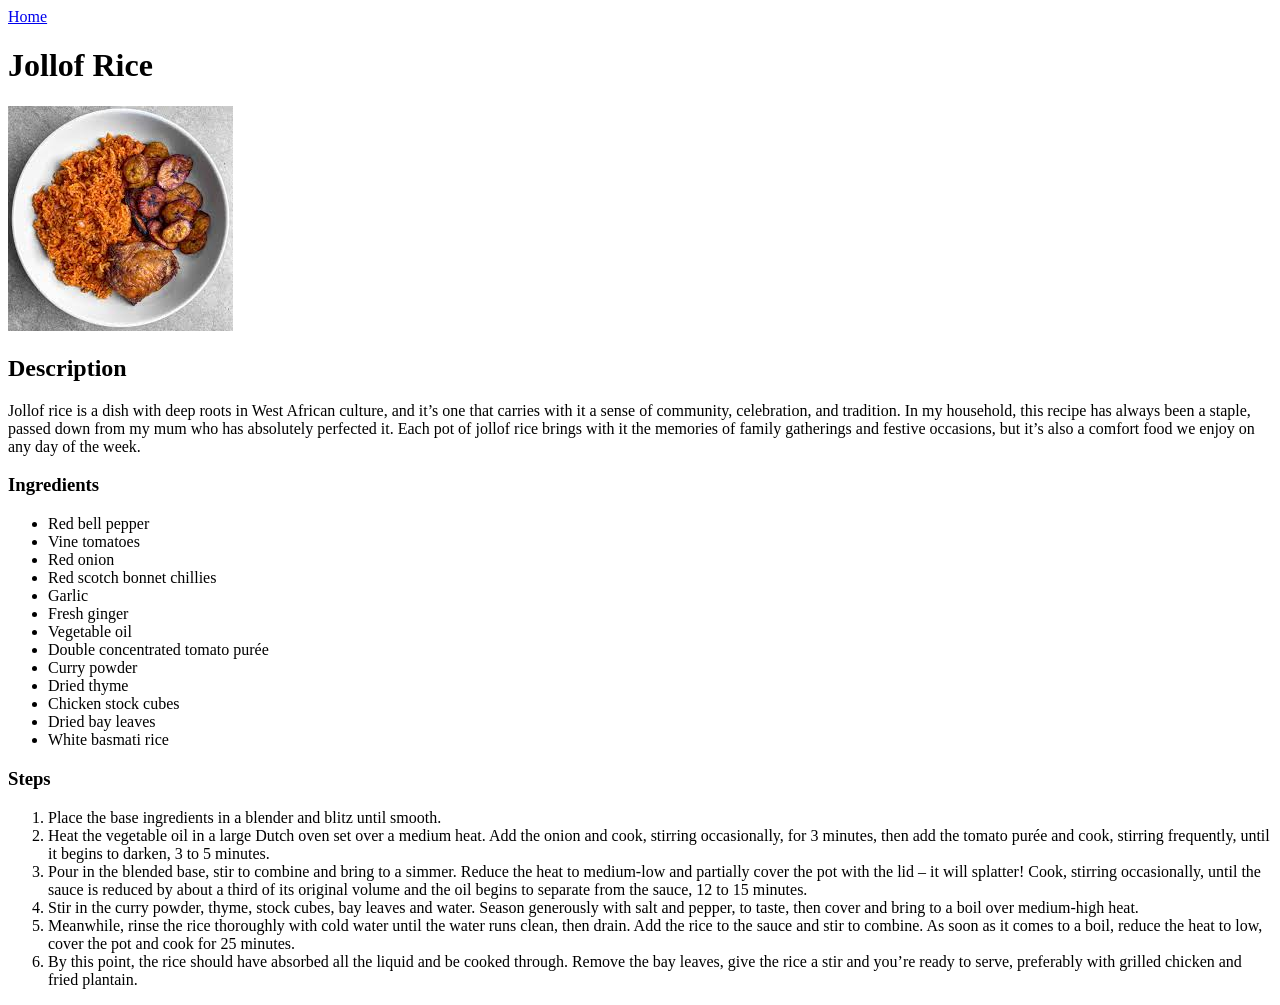
==== recipes/jollofrice.html @ 46b89ba2 "Add contents to the page" ====
<!DOCTYPE html>
<html lang="en">
<head>
    <meta charset="UTF-8">
    <meta name="viewport" content="width=device-width, initial-scale=1.0">
    <title>Document</title>
</head>
<body>
    <a href="../index.html">Home</a>
    <h1>Jollof Rice</h1>
    <img src="../images/jollof rice.jpeg" alt="photo of jollof rice">
    <h2>Description</h2>
    <p>
        Jollof rice is a dish with deep roots in West African culture, and it’s one that carries with it a sense of community, celebration, and tradition. In my household, this recipe has always been a staple, passed down from my mum who has absolutely perfected it. Each pot of jollof rice brings with it the memories of family gatherings and festive occasions, but it’s also a comfort food we enjoy on any day of the week.
    </p>
    <h3>Ingredients</h3>
    <ul>
        <li>Red bell pepper</li>
        <li>Vine tomatoes</li>
        <li>Red onion</li>
        <li>Red scotch bonnet chillies</li>
        <li>Garlic</li>
        <li>Fresh ginger</li>
        <li>Vegetable oil</li>
        <li>Double concentrated tomato purée </li>
        <li>Curry powder</li>
        <li>Dried thyme</li>
        <li>Chicken stock cubes</li>
        <li>Dried bay leaves</li>
        <li>White basmati rice</li>
    </ul>
    <h3>Steps</h3>
    <ol>
        <li>
            Place the base ingredients in a blender and blitz until smooth.
        </li>
        <li>
            Heat the vegetable oil in a large Dutch oven set over a medium heat. Add the onion and cook, stirring occasionally, for 3 minutes, then add the tomato purée and cook, stirring frequently, until it begins to darken, 3 to 5 minutes.
        </li>
        <li>
            Pour in the blended base, stir to combine and bring to a simmer. Reduce the heat to medium-low and partially cover the pot with the lid – it will splatter! Cook, stirring occasionally, until the sauce is reduced by about a third of its original volume and the oil begins to separate from the sauce, 12 to 15 minutes.
        </li>
        <li>
            Stir in the curry powder, thyme, stock cubes, bay leaves and water. Season generously with salt and pepper, to taste, then cover and bring to a boil over medium-high heat.
        </li>
        <li>
            Meanwhile, rinse the rice thoroughly with cold water until the water runs clean, then drain. Add the rice to the sauce and stir to combine. As soon as it comes to a boil, reduce the heat to low, cover the pot and cook for 25 minutes.
        </li>
        <li>
            By this point, the rice should have absorbed all the liquid and be cooked through. Remove the bay leaves, give the rice a stir and you’re ready to serve, preferably with grilled chicken and fried plantain.
        </li>
    </ol>
</body>
</html>
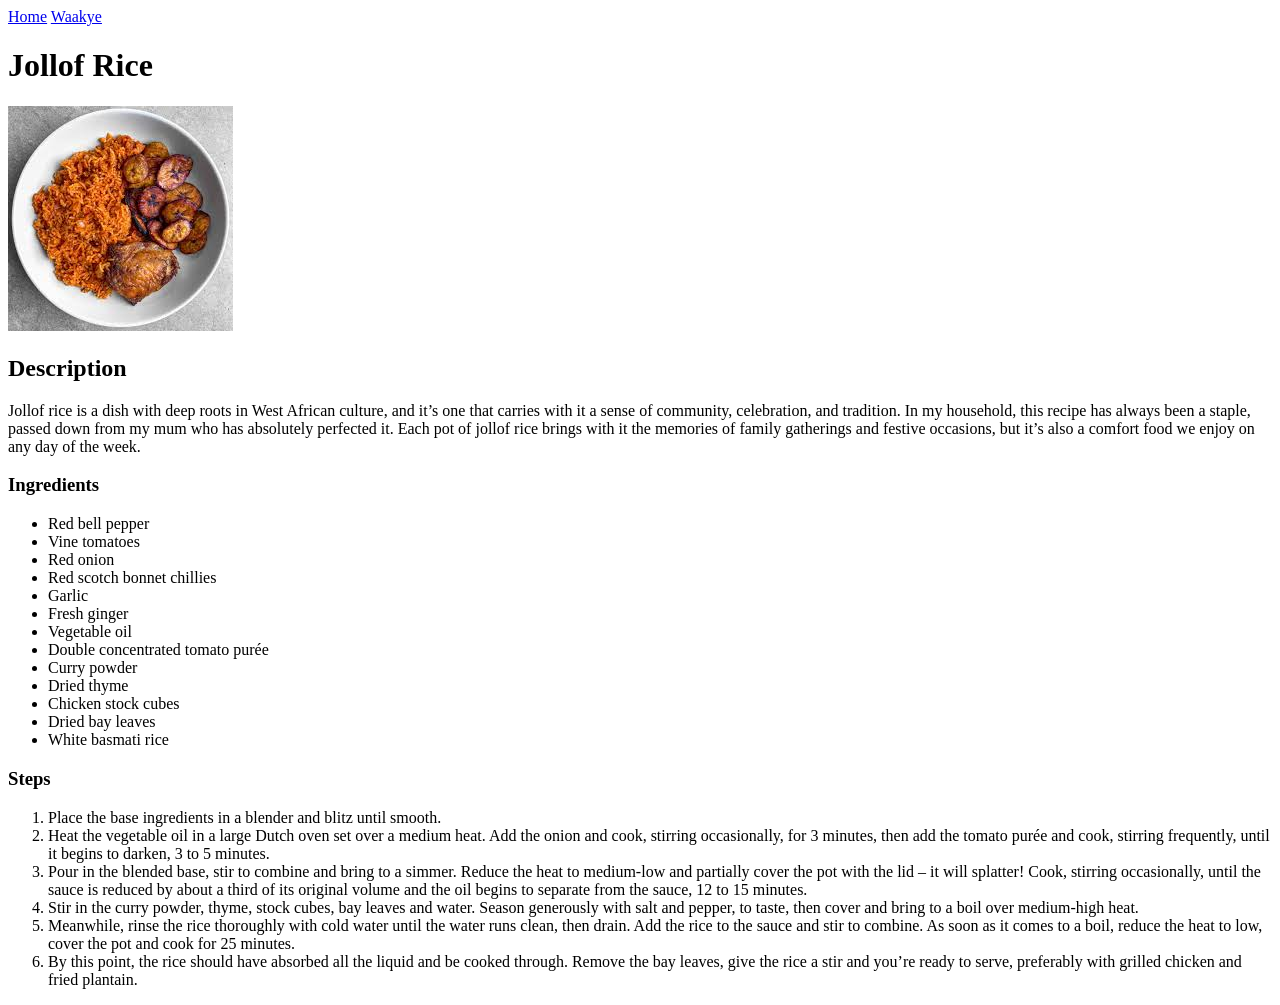
==== commit d22dd1a6: "added style link for css" ====
--- a/recipes/jollofrice.html
+++ b/recipes/jollofrice.html
@@ -4,9 +4,14 @@
     <meta charset="UTF-8">
     <meta name="viewport" content="width=device-width, initial-scale=1.0">
     <title>Document</title>
+    <link rel="stylesheet" href="recipes.css">
 </head>
 <body>
+  <div class="nav">
     <a href="../index.html">Home</a>
+    <a href="../recipes/Waakye.html">Waakye</a>
+</div>
+  <div class="container">
     <h1>Jollof Rice</h1>
     <img src="../images/jollof rice.jpeg" alt="photo of jollof rice">
     <h2>Description</h2>
@@ -50,5 +55,6 @@
             By this point, the rice should have absorbed all the liquid and be cooked through. Remove the bay leaves, give the rice a stir and you’re ready to serve, preferably with grilled chicken and fried plantain.
         </li>
     </ol>
+</div>
 </body>
 </html>
